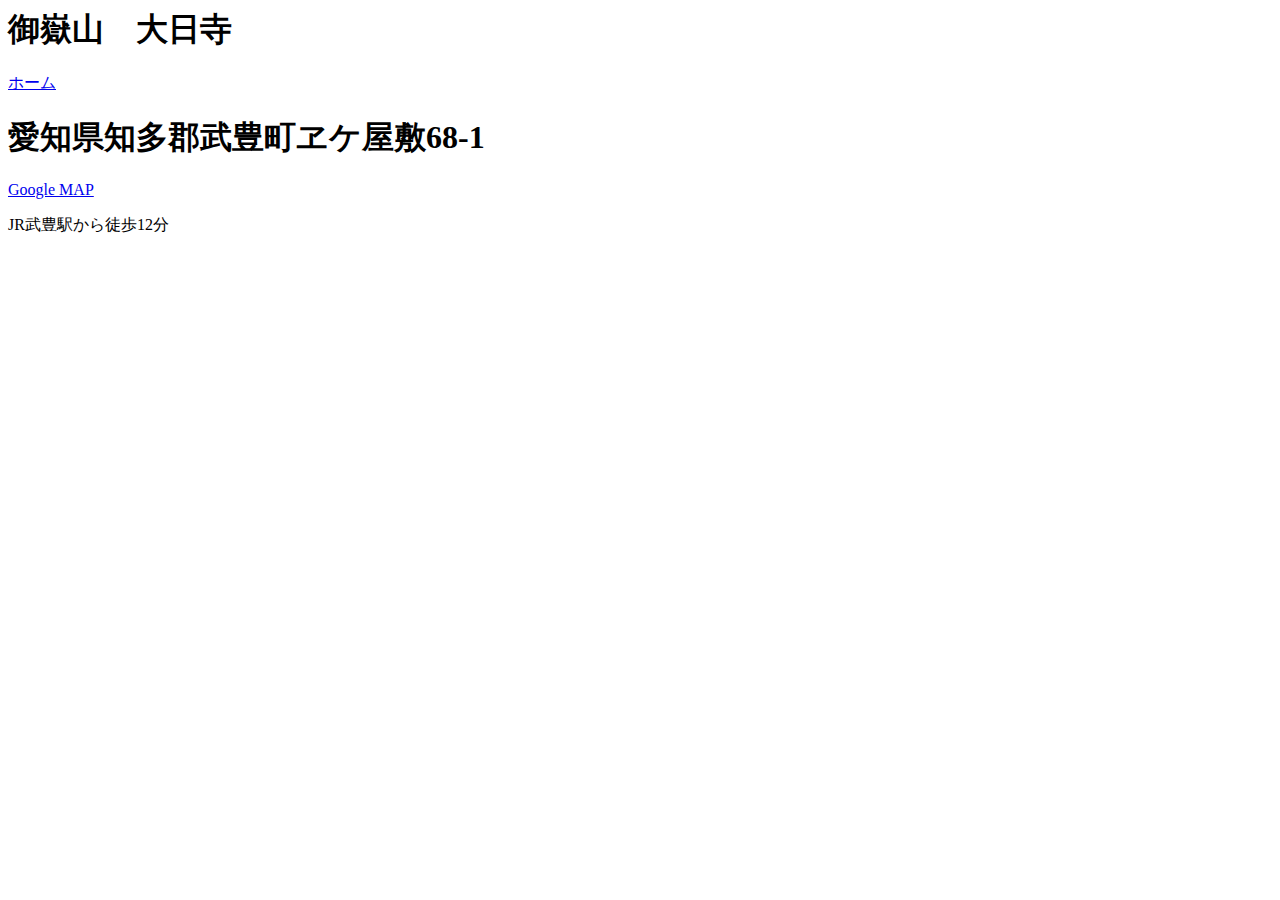
==== access.html @ fb0ea0c1 "Create access.html" ====
<html>
<head>
  <meta charset="utf-8">
  <title>アクセス</title>
  <link rel="stylesheet" type="text/css" href="stylesheet access.css">
</head>
<body>
    <header>
      <div class="container">
        <div class="header-left">
          <h1>御嶽山　大日寺</h1>
        </div>
        <div class="header-right">
            <a href="index.html">ホーム</a>
    </header>
    <div class="top-wrapper">
          <h1>愛知県知多郡武豊町ヱケ屋敷68-1</h1>
          <a href="https://www.google.com/maps/place/%E3%80%92470-2337+%E6%84%9B%E7%9F%A5%E7%9C%8C%E7%9F%A5%E5%A4%9A%E9%83%A1%E6%AD%A6%E8%B1%8A%E7%94%BA%E3%83%B1%E3%82%B1%E5%B1%8B%E6%95%B7%EF%BC%96%EF%BC%98%E2%88%92%EF%BC%91/@34.858935,136.9160184,17z/data=!3m1!4b1!4m5!3m4!1s0x600485f411c4c0e1:0x9e6aa9c5becaa8d5!8m2!3d34.8589306!4d136.9182071?hl=ja">Google MAP</a>
          <p>JR武豊駅から徒歩12分</p>
   <footer>
      <div class="container">
        <p></p>
      </div>
    </footer>
  </body>
</html>
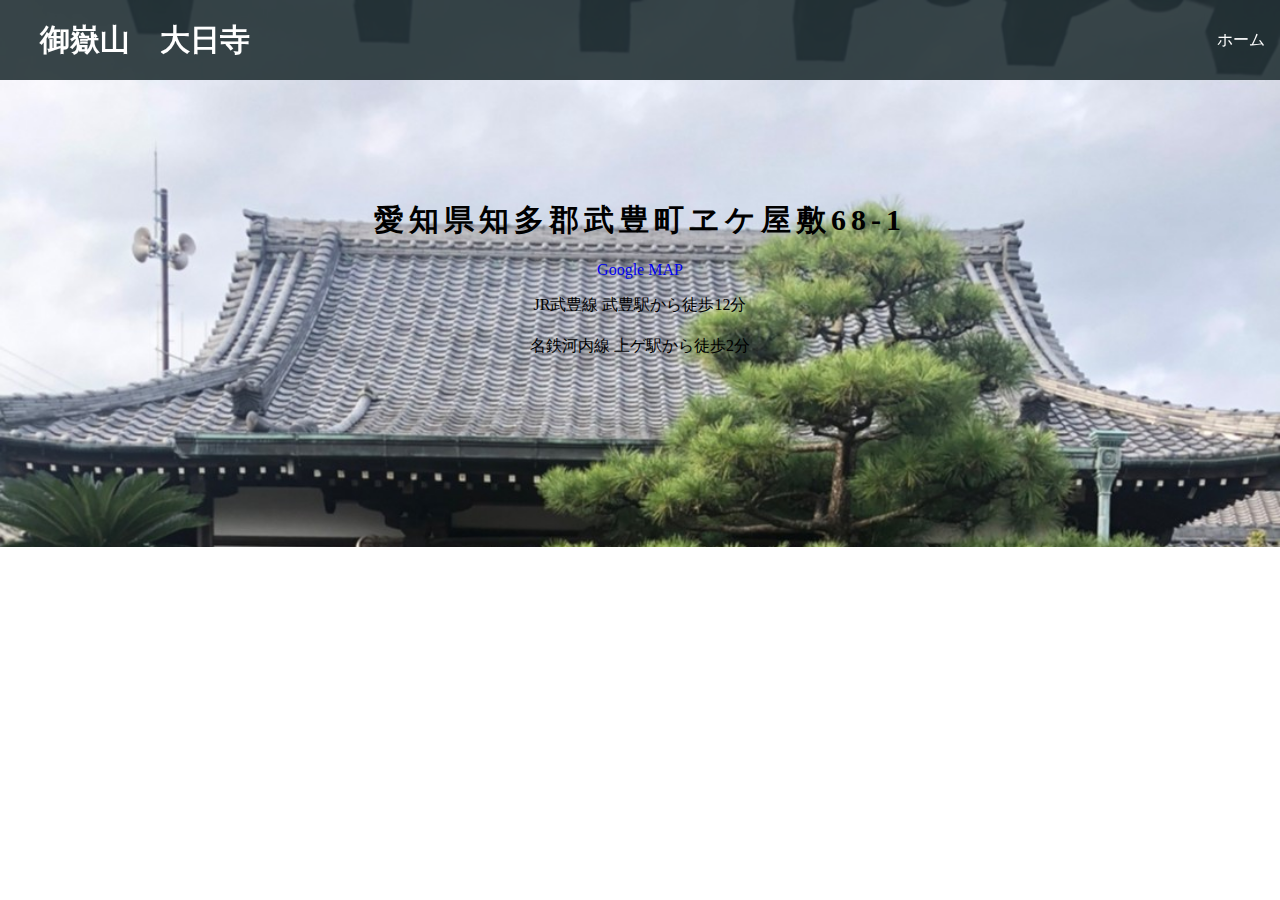
==== commit a6db8e5c: "Update access.html" ====
--- a/access.html
+++ b/access.html
@@ -16,7 +16,8 @@
     <div class="top-wrapper">
           <h1>愛知県知多郡武豊町ヱケ屋敷68-1</h1>
           <a href="https://www.google.com/maps/place/%E3%80%92470-2337+%E6%84%9B%E7%9F%A5%E7%9C%8C%E7%9F%A5%E5%A4%9A%E9%83%A1%E6%AD%A6%E8%B1%8A%E7%94%BA%E3%83%B1%E3%82%B1%E5%B1%8B%E6%95%B7%EF%BC%96%EF%BC%98%E2%88%92%EF%BC%91/@34.858935,136.9160184,17z/data=!3m1!4b1!4m5!3m4!1s0x600485f411c4c0e1:0x9e6aa9c5becaa8d5!8m2!3d34.8589306!4d136.9182071?hl=ja">Google MAP</a>
-          <p>JR武豊駅から徒歩12分</p>
+          <p>JR武豊線 武豊駅から徒歩12分</p>
+          <p>名鉄河内線 上ゲ駅から徒歩2分</p>
    <footer>
       <div class="container">
         <p></p>
--- a/stylesheet access.css
+++ b/stylesheet access.css
@@ -0,0 +1,245 @@
+* {
+  box-sizing: border-box;
+} 
+
+body {
+  margin: 0;
+  font-family: "Hiragino Kaku Gothic ProN";
+}
+
+a {
+  text-decoration: none;
+}
+
+.container {
+  width: 100%;
+  padding: 0 15px;
+  margin: 0 auto;
+}
+
+.top-wrapper {
+  padding: 180px 0 100px 0;
+  background-image: url(1664943436617.jpg);
+  background-size: cover;
+  rgba:0.5;
+  color: white;
+  text-align: center;
+}
+
+.top-wrapper h1 {
+  font-size: 30px;
+  letter-spacing: 5px;
+  color:black;
+}
+
+.top-wrapper p {
+  font-size: 16px;
+  margin-bottom: 20px;
+  color:black;
+}
+
+.btn-wrapper {
+  text-align: center;
+}
+
+.btn-wrapper p {
+  margin-bottom: 20px;
+}
+
+
+
+header {
+  height: 80px;
+  width: 100%;
+  background-color: rgba(34,49,52,0.9);
+  position :fixed;
+  top: 0;
+  z-index: 10;
+}
+
+.header-left {
+  float: left;
+}
+
+.header-left h1 {
+  color: white;
+  font-size: 30px;
+  padding:0 25px;
+
+}
+
+.header-right {
+  float: right;
+  margin-right: -25px;
+}
+
+.header-right a {
+  line-height: 80px;
+  padding: 0 25px;
+  color: white;
+  display: block;
+  float: left;
+  transition: all 0.5s;
+}
+
+.header-right a:hover {
+  background-color: rgba(255,255,255,0.3);
+}
+
+.lesson-wrapper {
+  height: 580px;
+  padding-bottom: 80px;
+  padding-left: 5%;
+  padding-right: 5%;
+  background-color: #f7f7f7;
+  text-align: center;
+}
+
+.heading {
+  padding-top: 80px;
+  padding-bottom: 50px;
+  color: #5f5d60;
+}
+
+.heading h2 {
+  font-weight: normal;
+}
+
+.lesson {
+  float: left;
+  width: 25%;
+}
+
+.lesson-icon {
+  position: relative;
+}
+
+.lesson-icon p {
+  position: absolute;
+  top: 37%;
+  width: 100%;
+  color: white;
+}
+
+.text-contents {
+  width: 80%;
+  display: inline-block;
+  margin-top: 15px;
+  font-size: 13px;
+  color: #b3aeb5;
+}
+
+.heading h3 {
+  font-weight: normal;
+}
+
+.message-wrapper {
+  border-bottom: 1px solid #eee;
+  padding-bottom: 80px;
+  text-align: center;
+}
+
+.message {
+  padding: 15px 40px;
+  background-color: #5dca88;
+  cursor: pointer;
+  box-shadow: 0px 7px #1a7940;
+}
+
+.message:active {
+  position: relative;
+  top: 7px;
+  box-shadow: none;
+}
+
+footer img {
+  width: 125px;
+}
+
+footer p {
+  color: #b3aeb5;
+  font-size: 20px;
+}
+
+footer {
+  padding-top: 30px;
+  padding-bottom: 20px;
+}
+
+.menu-icon {
+  color: white;
+  float: right;
+  font-size: 25px;
+  padding: 21px 0;
+  display: none;
+}
+
+.clear {
+  clear: left;
+}
+
+@media all and (max-width: 1000px) {
+  .lesson {
+    width: 50%;
+    margin-bottom: 50px;
+  }
+
+  .lesson-wrapper {
+    height: 990px;
+  }
+
+  footer {
+    text-align: center;
+  }
+}
+
+@media all and (max-width: 750px) {
+  .top-wrapper h1 {
+    font-size: 32px;
+  }
+
+  .heading h2 {
+    font-size: 20px;
+  }
+}
+
+@media all and (max-width: 670px) {
+  .header-right {
+    display: none;
+  }
+
+  .menu-icon {
+    display: block;
+  }
+
+  .top-wrapper .btn {
+    width: 100%;
+  }
+
+  
+
+  .top-wrapper {
+    text-align: left;
+  }
+
+  .top-wrapper h1 {
+    font-size: 24px;
+  }
+
+  .top-wrapper p {
+    font-size: 14px;
+  }
+
+  .lesson {
+    width: 100%;
+  }
+
+  .lesson-wrapper {
+    height: 1700px;
+  }
+
+  .message-wrapper .btn {
+    width: 100%;
+  }
+Footer
+
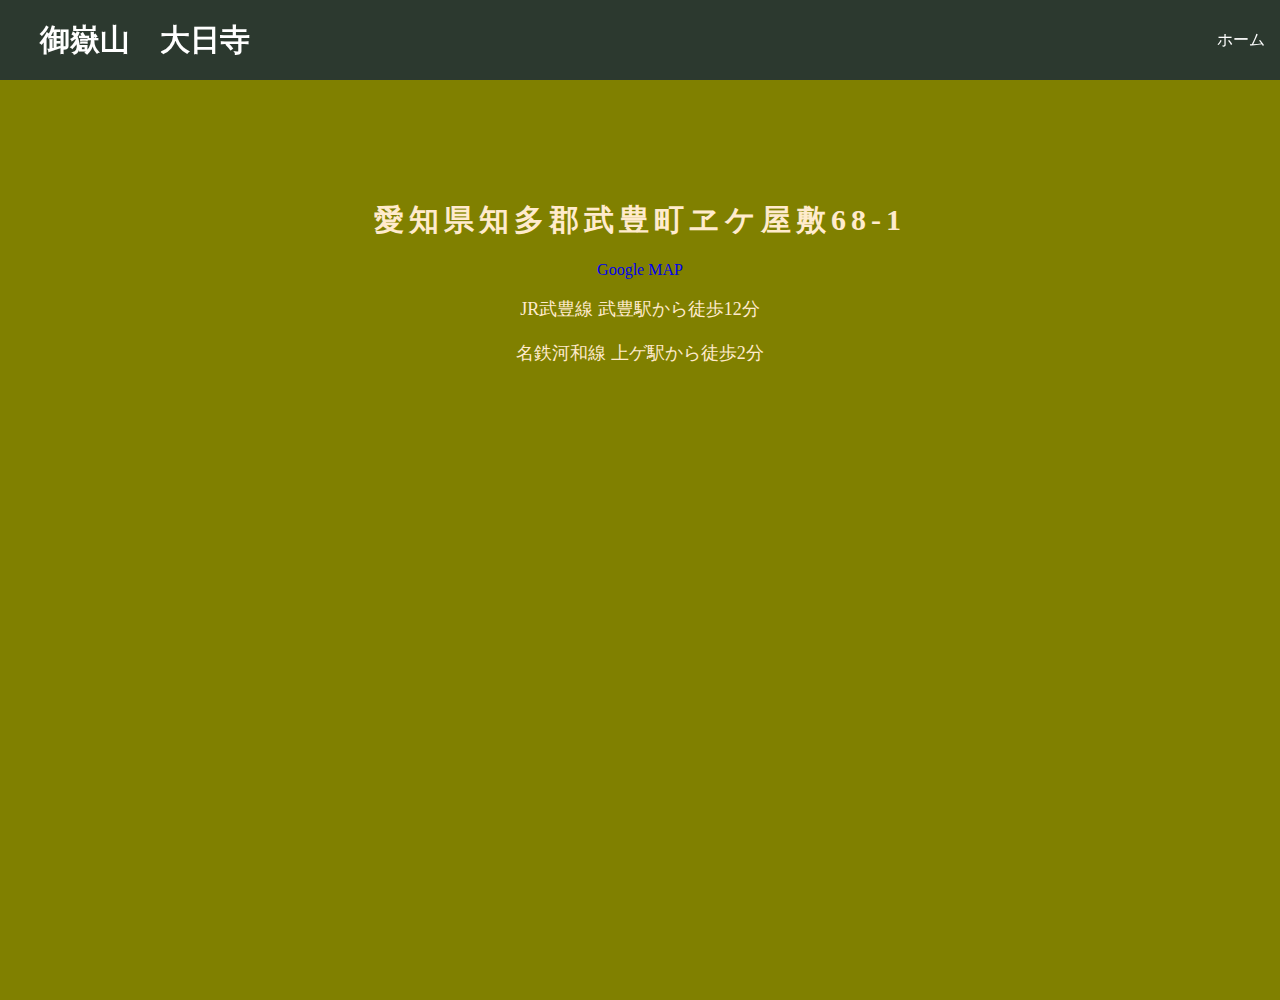
==== commit 60f19043: "Update access.html" ====
--- a/access.html
+++ b/access.html
@@ -17,7 +17,7 @@
           <h1>愛知県知多郡武豊町ヱケ屋敷68-1</h1>
           <a href="https://www.google.com/maps/place/%E3%80%92470-2337+%E6%84%9B%E7%9F%A5%E7%9C%8C%E7%9F%A5%E5%A4%9A%E9%83%A1%E6%AD%A6%E8%B1%8A%E7%94%BA%E3%83%B1%E3%82%B1%E5%B1%8B%E6%95%B7%EF%BC%96%EF%BC%98%E2%88%92%EF%BC%91/@34.858935,136.9160184,17z/data=!3m1!4b1!4m5!3m4!1s0x600485f411c4c0e1:0x9e6aa9c5becaa8d5!8m2!3d34.8589306!4d136.9182071?hl=ja">Google MAP</a>
           <p>JR武豊線 武豊駅から徒歩12分</p>
-          <p>名鉄河内線 上ゲ駅から徒歩2分</p>
+          <p>名鉄河和線 上ゲ駅から徒歩2分</p>
    <footer>
       <div class="container">
         <p></p>
--- a/stylesheet access.css
+++ b/stylesheet access.css
@@ -19,23 +19,23 @@
 
 .top-wrapper {
   padding: 180px 0 100px 0;
-  background-image: url(1664943436617.jpg);
-  background-size: cover;
-  rgba:0.5;
-  color: white;
-  text-align: center;
-}
+  background-color: olive;
+  height: 1000px;
+  color: white;
+  text-align: center;
+}
+
 
 .top-wrapper h1 {
   font-size: 30px;
   letter-spacing: 5px;
-  color:black;
+  color:blanchedalmond;
 }
 
 .top-wrapper p {
-  font-size: 16px;
+  font-size: 18px;
   margin-bottom: 20px;
-  color:black;
+  color:blanchedalmond;
 }
 
 .btn-wrapper {
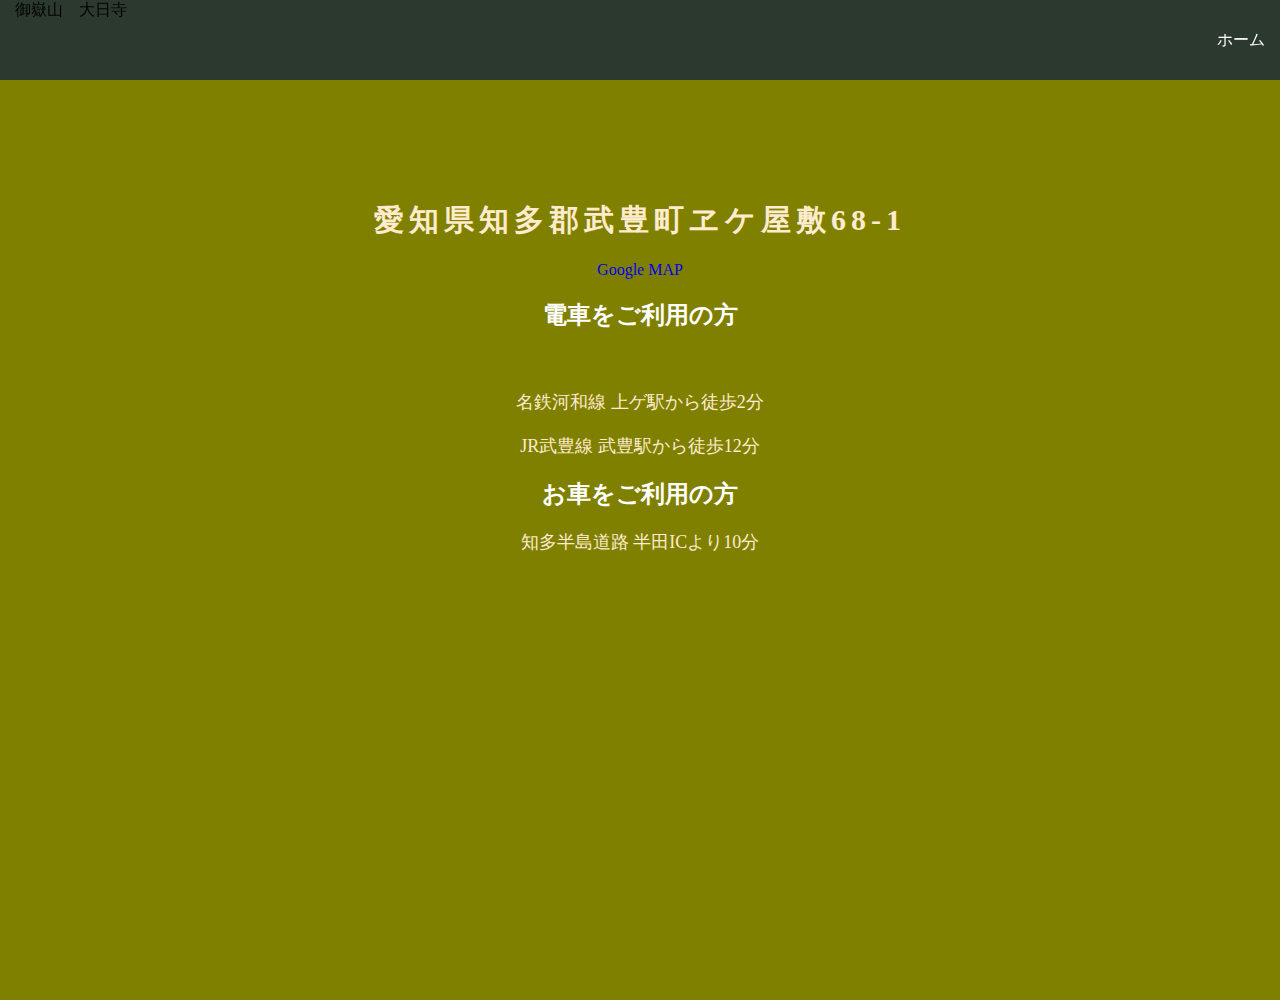
==== commit 5bacbf59: "Update access.html" ====
--- a/access.html
+++ b/access.html
@@ -8,7 +8,7 @@
     <header>
       <div class="container">
         <div class="header-left">
-          <h1>御嶽山　大日寺</h1>
+          <a>御嶽山　大日寺</a>
         </div>
         <div class="header-right">
             <a href="index.html">ホーム</a>
@@ -16,8 +16,11 @@
     <div class="top-wrapper">
           <h1>愛知県知多郡武豊町ヱケ屋敷68-1</h1>
           <a href="https://www.google.com/maps/place/%E3%80%92470-2337+%E6%84%9B%E7%9F%A5%E7%9C%8C%E7%9F%A5%E5%A4%9A%E9%83%A1%E6%AD%A6%E8%B1%8A%E7%94%BA%E3%83%B1%E3%82%B1%E5%B1%8B%E6%95%B7%EF%BC%96%EF%BC%98%E2%88%92%EF%BC%91/@34.858935,136.9160184,17z/data=!3m1!4b1!4m5!3m4!1s0x600485f411c4c0e1:0x9e6aa9c5becaa8d5!8m2!3d34.8589306!4d136.9182071?hl=ja">Google MAP</a>
+          <h2>電車をご利用の方</h2>
+      　　<p>名鉄河和線 上ゲ駅から徒歩2分</p>
           <p>JR武豊線 武豊駅から徒歩12分</p>
-          <p>名鉄河和線 上ゲ駅から徒歩2分</p>
+          <h2>お車をご利用の方</h2>
+          <p>知多半島道路 半田ICより10分</p>
    <footer>
       <div class="container">
         <p></p>
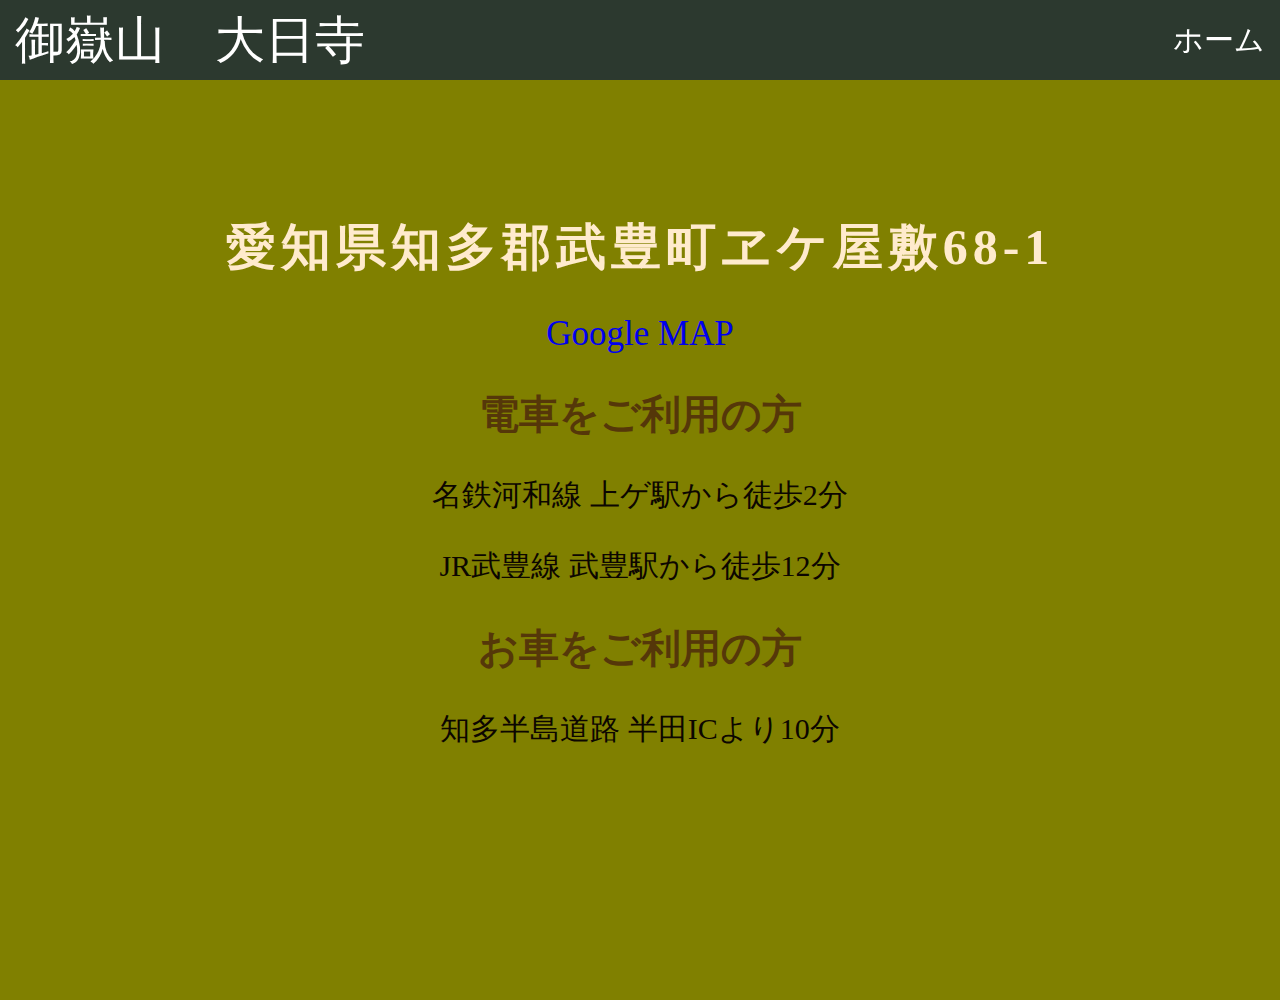
==== commit 78b7508f: "Update access.html" ====
--- a/access.html
+++ b/access.html
@@ -17,7 +17,7 @@
           <h1>愛知県知多郡武豊町ヱケ屋敷68-1</h1>
           <a href="https://www.google.com/maps/place/%E3%80%92470-2337+%E6%84%9B%E7%9F%A5%E7%9C%8C%E7%9F%A5%E5%A4%9A%E9%83%A1%E6%AD%A6%E8%B1%8A%E7%94%BA%E3%83%B1%E3%82%B1%E5%B1%8B%E6%95%B7%EF%BC%96%EF%BC%98%E2%88%92%EF%BC%91/@34.858935,136.9160184,17z/data=!3m1!4b1!4m5!3m4!1s0x600485f411c4c0e1:0x9e6aa9c5becaa8d5!8m2!3d34.8589306!4d136.9182071?hl=ja">Google MAP</a>
           <h2>電車をご利用の方</h2>
-      　　<p>名鉄河和線 上ゲ駅から徒歩2分</p>
+          <p>名鉄河和線 上ゲ駅から徒歩2分</p>
           <p>JR武豊線 武豊駅から徒歩12分</p>
           <h2>お車をご利用の方</h2>
           <p>知多半島道路 半田ICより10分</p>
--- a/stylesheet access.css
+++ b/stylesheet access.css
@@ -4,7 +4,7 @@
 
 body {
   margin: 0;
-  font-family: "Hiragino Kaku Gothic ProN";
+  font-family: HGP行書体;
 }
 
 a {
@@ -27,15 +27,24 @@
 
 
 .top-wrapper h1 {
+  font-size: 50px;
+  letter-spacing: 5px;
+  color: blanchedalmond;
+}
+
+.top-wrapper h2 {
+  font-size: 40px;
+  color: rgb(85, 55, 9);
+}
+
+.top-wrapper p {
   font-size: 30px;
-  letter-spacing: 5px;
-  color:blanchedalmond;
-}
-
-.top-wrapper p {
-  font-size: 18px;
   margin-bottom: 20px;
-  color:blanchedalmond;
+  color:rgb(12, 6, 1);
+}
+
+.top-wrapper a {
+  font-size: 35px;
 }
 
 .btn-wrapper {
@@ -61,11 +70,11 @@
   float: left;
 }
 
-.header-left h1 {
-  color: white;
-  font-size: 30px;
-  padding:0 25px;
-
+.header-left a {
+  color: white;
+  line-height: 80px;
+  display: block;
+  font-size: 50px;
 }
 
 .header-right {
@@ -74,6 +83,7 @@
 }
 
 .header-right a {
+  font-size: 30px;
   line-height: 80px;
   padding: 0 25px;
   color: white;
@@ -216,7 +226,6 @@
     width: 100%;
   }
 
-  
 
   .top-wrapper {
     text-align: left;
@@ -241,5 +250,3 @@
   .message-wrapper .btn {
     width: 100%;
   }
-Footer
-
